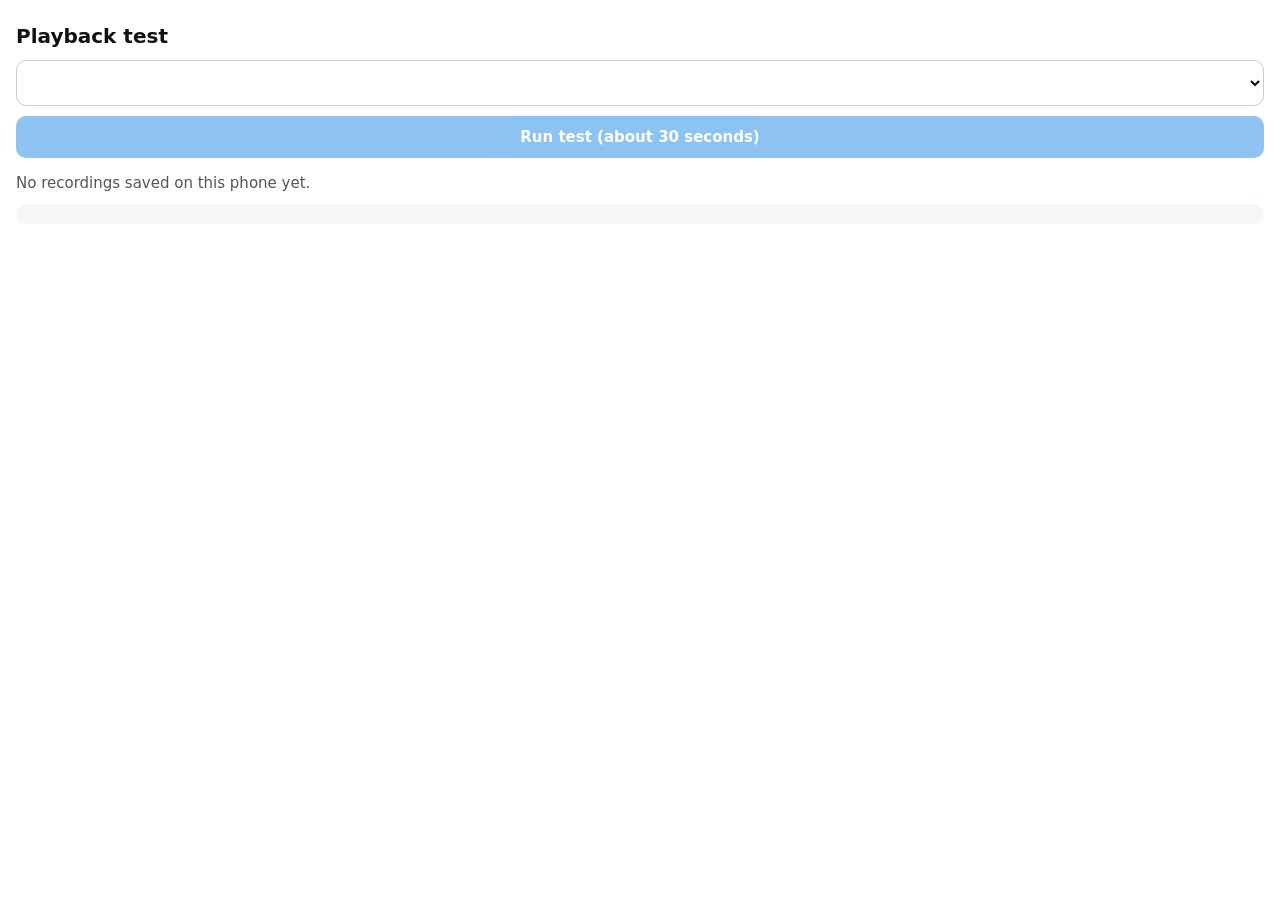
==== play-test.html @ ba880a09 "更新网页版 demo" ====
<!doctype html>
<html lang="en">
  <head>
    <meta charset="utf-8" />
    <meta name="viewport" content="width=device-width, initial-scale=1, viewport-fit=cover" />
    <title>Playback test</title>
    <style>body{color:#111;background:#fff;margin:0;padding:16px;font:15px -apple-system,system-ui,BlinkMacSystemFont,Segoe UI,Roboto,Noto Sans,Ubuntu,Cantarell,Helvetica Neue,sans-serif}h1{margin:8px 0 12px;font-size:20px}select,button{font:inherit;background:#fff;border:1px solid #ccc;border-radius:10px;width:100%;margin-bottom:10px;padding:12px}button{color:#fff;background:#1e88e5;border:0;font-weight:600}button:disabled{opacity:.5}#status{color:#555;margin:6px 0 12px}pre{white-space:pre-wrap;word-break:break-word;background:#f4f6f8;border-radius:10px;padding:10px;font:12px ui-monospace,Menlo,monospace}</style>
    <script type="module" crossorigin src="./assets/playtest-BmX3aUAY.js"></script>
    <link rel="modulepreload" crossorigin href="./assets/modulepreload-polyfill-P2Xu9kJm.js">
    <link rel="modulepreload" crossorigin href="./assets/audio-B0CYkF6L.js">
  </head>
  <body>
    <h1>Playback test</h1>
    <select id="pick"></select>
    <button id="run">Run test (about 30 seconds)</button>
    <div id="status"></div>
    <pre id="out"></pre>
  </body>
</html>
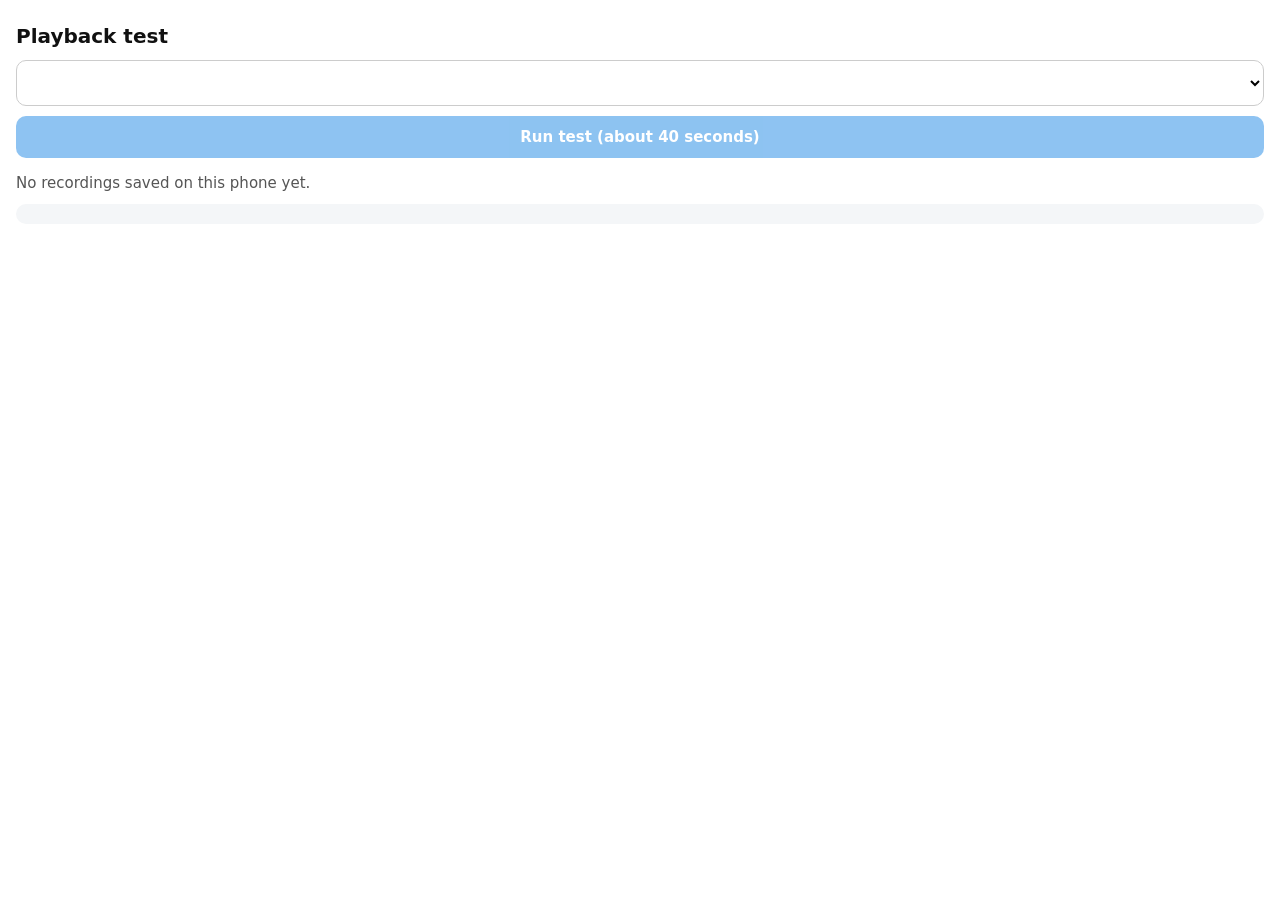
==== commit 5554fd39: "更新网页版 demo" ====
--- a/play-test.html
+++ b/play-test.html
@@ -5,15 +5,16 @@
     <meta name="viewport" content="width=device-width, initial-scale=1, viewport-fit=cover" />
     <title>Playback test</title>
     <style>body{color:#111;background:#fff;margin:0;padding:16px;font:15px -apple-system,system-ui,BlinkMacSystemFont,Segoe UI,Roboto,Noto Sans,Ubuntu,Cantarell,Helvetica Neue,sans-serif}h1{margin:8px 0 12px;font-size:20px}select,button{font:inherit;background:#fff;border:1px solid #ccc;border-radius:10px;width:100%;margin-bottom:10px;padding:12px}button{color:#fff;background:#1e88e5;border:0;font-weight:600}button:disabled{opacity:.5}#status{color:#555;margin:6px 0 12px}pre{white-space:pre-wrap;word-break:break-word;background:#f4f6f8;border-radius:10px;padding:10px;font:12px ui-monospace,Menlo,monospace}</style>
-    <script type="module" crossorigin src="./assets/playtest-BmX3aUAY.js"></script>
+    <script type="module" crossorigin src="./assets/playtest-Bi-Zlk9k.js"></script>
     <link rel="modulepreload" crossorigin href="./assets/modulepreload-polyfill-P2Xu9kJm.js">
-    <link rel="modulepreload" crossorigin href="./assets/audio-B0CYkF6L.js">
+    <link rel="modulepreload" crossorigin href="./assets/waveform-D-rFoqAY.js">
   </head>
   <body>
     <h1>Playback test</h1>
     <select id="pick"></select>
-    <button id="run">Run test (about 30 seconds)</button>
+    <button id="run">Run test (about 40 seconds)</button>
     <div id="status"></div>
     <pre id="out"></pre>
+    <div id="stage"></div>
   </body>
 </html>
